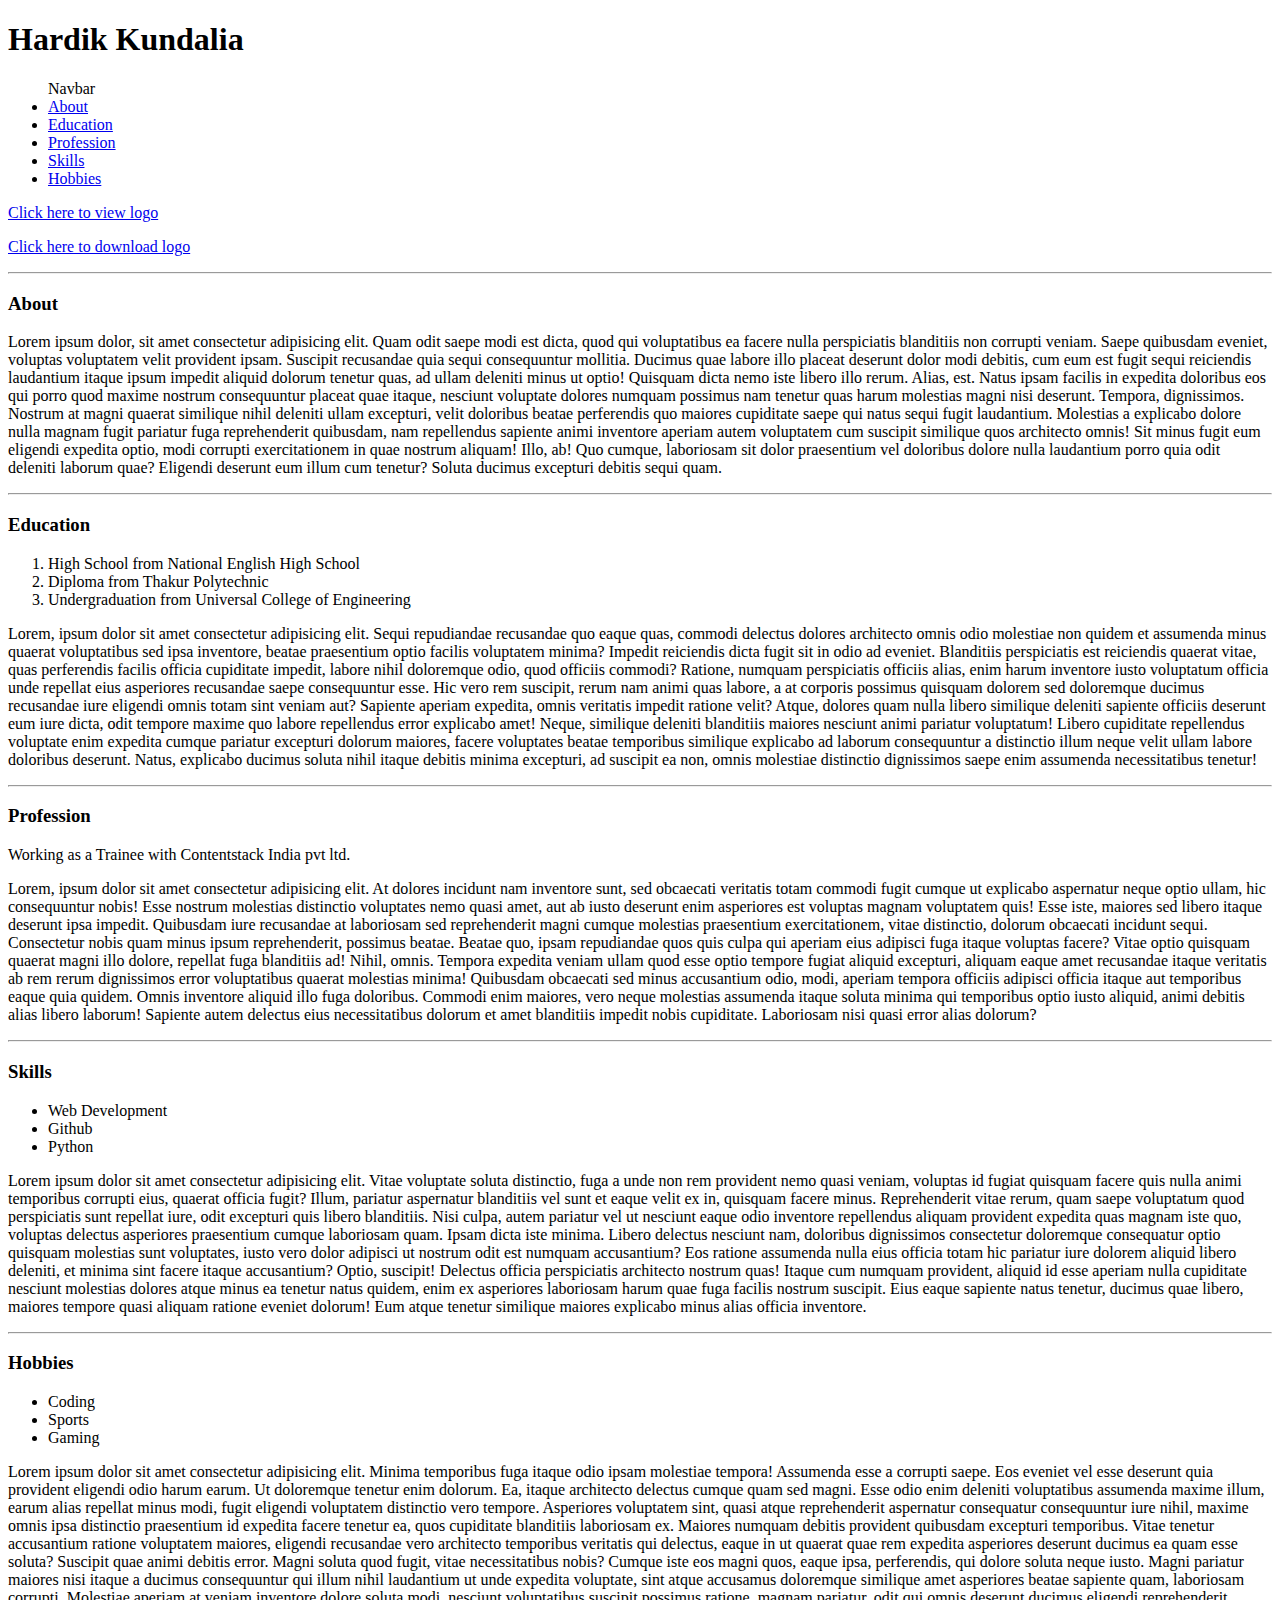
==== ResumeWebPage/index.html @ 5a4c56b5 "Local commit" ====
<!DOCTYPE html>
<html lang="en">
  <head>
    <meta charset="UTF-8" />
    <meta name="viewport" content="width=device-width, initial-scale=1.0" />
    <title>Hardik Kundalia</title>
  </head>
  <body>
    <h1>Hardik Kundalia</h1>
    <ul>
      Navbar
      <li><a href="#1">About</a></li>
      <li><a href="#2">Education</a></li>
      <li><a href="#3">Profession</a></li>
      <li><a href="#4">Skills</a></li>
      <li><a href="#5">Hobbies</a></li>
    </ul>
    <p>
      <a href="./images/hjk3.jpg" target="_blank">Click here to view logo</a>
    </p>
    <p>
      <a href="./images/hjk3.jpg" download="">Click here to download logo</a>
    </p>
    <hr />
    <h3 id="1">About</h3>
    <p>
      Lorem ipsum dolor, sit amet consectetur adipisicing elit. Quam odit saepe
      modi est dicta, quod qui voluptatibus ea facere nulla perspiciatis
      blanditiis non corrupti veniam. Saepe quibusdam eveniet, voluptas
      voluptatem velit provident ipsam. Suscipit recusandae quia sequi
      consequuntur mollitia. Ducimus quae labore illo placeat deserunt dolor
      modi debitis, cum eum est fugit sequi reiciendis laudantium itaque ipsum
      impedit aliquid dolorum tenetur quas, ad ullam deleniti minus ut optio!
      Quisquam dicta nemo iste libero illo rerum. Alias, est. Natus ipsam
      facilis in expedita doloribus eos qui porro quod maxime nostrum
      consequuntur placeat quae itaque, nesciunt voluptate dolores numquam
      possimus nam tenetur quas harum molestias magni nisi deserunt. Tempora,
      dignissimos. Nostrum at magni quaerat similique nihil deleniti ullam
      excepturi, velit doloribus beatae perferendis quo maiores cupiditate saepe
      qui natus sequi fugit laudantium. Molestias a explicabo dolore nulla
      magnam fugit pariatur fuga reprehenderit quibusdam, nam repellendus
      sapiente animi inventore aperiam autem voluptatem cum suscipit similique
      quos architecto omnis! Sit minus fugit eum eligendi expedita optio, modi
      corrupti exercitationem in quae nostrum aliquam! Illo, ab! Quo cumque,
      laboriosam sit dolor praesentium vel doloribus dolore nulla laudantium
      porro quia odit deleniti laborum quae? Eligendi deserunt eum illum cum
      tenetur? Soluta ducimus excepturi debitis sequi quam.
    </p>
    <hr />
    <h3 id="2">Education</h3>
    <ol>
      <li>High School from National English High School</li>
      <li>Diploma from Thakur Polytechnic</li>
      <li>Undergraduation from Universal College of Engineering</li>
    </ol>
    <p>
      Lorem, ipsum dolor sit amet consectetur adipisicing elit. Sequi
      repudiandae recusandae quo eaque quas, commodi delectus dolores architecto
      omnis odio molestiae non quidem et assumenda minus quaerat voluptatibus
      sed ipsa inventore, beatae praesentium optio facilis voluptatem minima?
      Impedit reiciendis dicta fugit sit in odio ad eveniet. Blanditiis
      perspiciatis est reiciendis quaerat vitae, quas perferendis facilis
      officia cupiditate impedit, labore nihil doloremque odio, quod officiis
      commodi? Ratione, numquam perspiciatis officiis alias, enim harum
      inventore iusto voluptatum officia unde repellat eius asperiores
      recusandae saepe consequuntur esse. Hic vero rem suscipit, rerum nam animi
      quas labore, a at corporis possimus quisquam dolorem sed doloremque
      ducimus recusandae iure eligendi omnis totam sint veniam aut? Sapiente
      aperiam expedita, omnis veritatis impedit ratione velit? Atque, dolores
      quam nulla libero similique deleniti sapiente officiis deserunt eum iure
      dicta, odit tempore maxime quo labore repellendus error explicabo amet!
      Neque, similique deleniti blanditiis maiores nesciunt animi pariatur
      voluptatum! Libero cupiditate repellendus voluptate enim expedita cumque
      pariatur excepturi dolorum maiores, facere voluptates beatae temporibus
      similique explicabo ad laborum consequuntur a distinctio illum neque velit
      ullam labore doloribus deserunt. Natus, explicabo ducimus soluta nihil
      itaque debitis minima excepturi, ad suscipit ea non, omnis molestiae
      distinctio dignissimos saepe enim assumenda necessitatibus tenetur!
    </p>
    <hr />
    <h3 id="3">Profession</h3>
    <p>Working as a Trainee with Contentstack India pvt ltd.</p>
    <p>
      Lorem, ipsum dolor sit amet consectetur adipisicing elit. At dolores
      incidunt nam inventore sunt, sed obcaecati veritatis totam commodi fugit
      cumque ut explicabo aspernatur neque optio ullam, hic consequuntur nobis!
      Esse nostrum molestias distinctio voluptates nemo quasi amet, aut ab iusto
      deserunt enim asperiores est voluptas magnam voluptatem quis! Esse iste,
      maiores sed libero itaque deserunt ipsa impedit. Quibusdam iure recusandae
      at laboriosam sed reprehenderit magni cumque molestias praesentium
      exercitationem, vitae distinctio, dolorum obcaecati incidunt sequi.
      Consectetur nobis quam minus ipsum reprehenderit, possimus beatae. Beatae
      quo, ipsam repudiandae quos quis culpa qui aperiam eius adipisci fuga
      itaque voluptas facere? Vitae optio quisquam quaerat magni illo dolore,
      repellat fuga blanditiis ad! Nihil, omnis. Tempora expedita veniam ullam
      quod esse optio tempore fugiat aliquid excepturi, aliquam eaque amet
      recusandae itaque veritatis ab rem rerum dignissimos error voluptatibus
      quaerat molestias minima! Quibusdam obcaecati sed minus accusantium odio,
      modi, aperiam tempora officiis adipisci officia itaque aut temporibus
      eaque quia quidem. Omnis inventore aliquid illo fuga doloribus. Commodi
      enim maiores, vero neque molestias assumenda itaque soluta minima qui
      temporibus optio iusto aliquid, animi debitis alias libero laborum!
      Sapiente autem delectus eius necessitatibus dolorum et amet blanditiis
      impedit nobis cupiditate. Laboriosam nisi quasi error alias dolorum?
    </p>
    <hr />
    <h3 id="4">Skills</h3>
    <ul>
      <li>Web Development</li>
      <li>Github</li>
      <li>Python</li>
    </ul>
    <p>
      Lorem ipsum dolor sit amet consectetur adipisicing elit. Vitae voluptate
      soluta distinctio, fuga a unde non rem provident nemo quasi veniam,
      voluptas id fugiat quisquam facere quis nulla animi temporibus corrupti
      eius, quaerat officia fugit? Illum, pariatur aspernatur blanditiis vel
      sunt et eaque velit ex in, quisquam facere minus. Reprehenderit vitae
      rerum, quam saepe voluptatum quod perspiciatis sunt repellat iure, odit
      excepturi quis libero blanditiis. Nisi culpa, autem pariatur vel ut
      nesciunt eaque odio inventore repellendus aliquam provident expedita quas
      magnam iste quo, voluptas delectus asperiores praesentium cumque
      laboriosam quam. Ipsam dicta iste minima. Libero delectus nesciunt nam,
      doloribus dignissimos consectetur doloremque consequatur optio quisquam
      molestias sunt voluptates, iusto vero dolor adipisci ut nostrum odit est
      numquam accusantium? Eos ratione assumenda nulla eius officia totam hic
      pariatur iure dolorem aliquid libero deleniti, et minima sint facere
      itaque accusantium? Optio, suscipit! Delectus officia perspiciatis
      architecto nostrum quas! Itaque cum numquam provident, aliquid id esse
      aperiam nulla cupiditate nesciunt molestias dolores atque minus ea tenetur
      natus quidem, enim ex asperiores laboriosam harum quae fuga facilis
      nostrum suscipit. Eius eaque sapiente natus tenetur, ducimus quae libero,
      maiores tempore quasi aliquam ratione eveniet dolorum! Eum atque tenetur
      similique maiores explicabo minus alias officia inventore.
    </p>
    <hr />
    <h3 id="5">Hobbies</h3>
    <ul>
      <li>Coding</li>
      <li>Sports</li>
      <li>Gaming</li>
    </ul>
    <p>
      Lorem ipsum dolor sit amet consectetur adipisicing elit. Minima temporibus
      fuga itaque odio ipsam molestiae tempora! Assumenda esse a corrupti saepe.
      Eos eveniet vel esse deserunt quia provident eligendi odio harum earum. Ut
      doloremque tenetur enim dolorum. Ea, itaque architecto delectus cumque
      quam sed magni. Esse odio enim deleniti voluptatibus assumenda maxime
      illum, earum alias repellat minus modi, fugit eligendi voluptatem
      distinctio vero tempore. Asperiores voluptatem sint, quasi atque
      reprehenderit aspernatur consequatur consequuntur iure nihil, maxime omnis
      ipsa distinctio praesentium id expedita facere tenetur ea, quos cupiditate
      blanditiis laboriosam ex. Maiores numquam debitis provident quibusdam
      excepturi temporibus. Vitae tenetur accusantium ratione voluptatem
      maiores, eligendi recusandae vero architecto temporibus veritatis qui
      delectus, eaque in ut quaerat quae rem expedita asperiores deserunt
      ducimus ea quam esse soluta? Suscipit quae animi debitis error. Magni
      soluta quod fugit, vitae necessitatibus nobis? Cumque iste eos magni quos,
      eaque ipsa, perferendis, qui dolore soluta neque iusto. Magni pariatur
      maiores nisi itaque a ducimus consequuntur qui illum nihil laudantium ut
      unde expedita voluptate, sint atque accusamus doloremque similique amet
      asperiores beatae sapiente quam, laboriosam corrupti. Molestiae aperiam at
      veniam inventore dolore soluta modi, nesciunt voluptatibus suscipit
      possimus ratione, magnam pariatur, odit qui omnis deserunt ducimus
      eligendi reprehenderit.
    </p>
  </body>
</html>
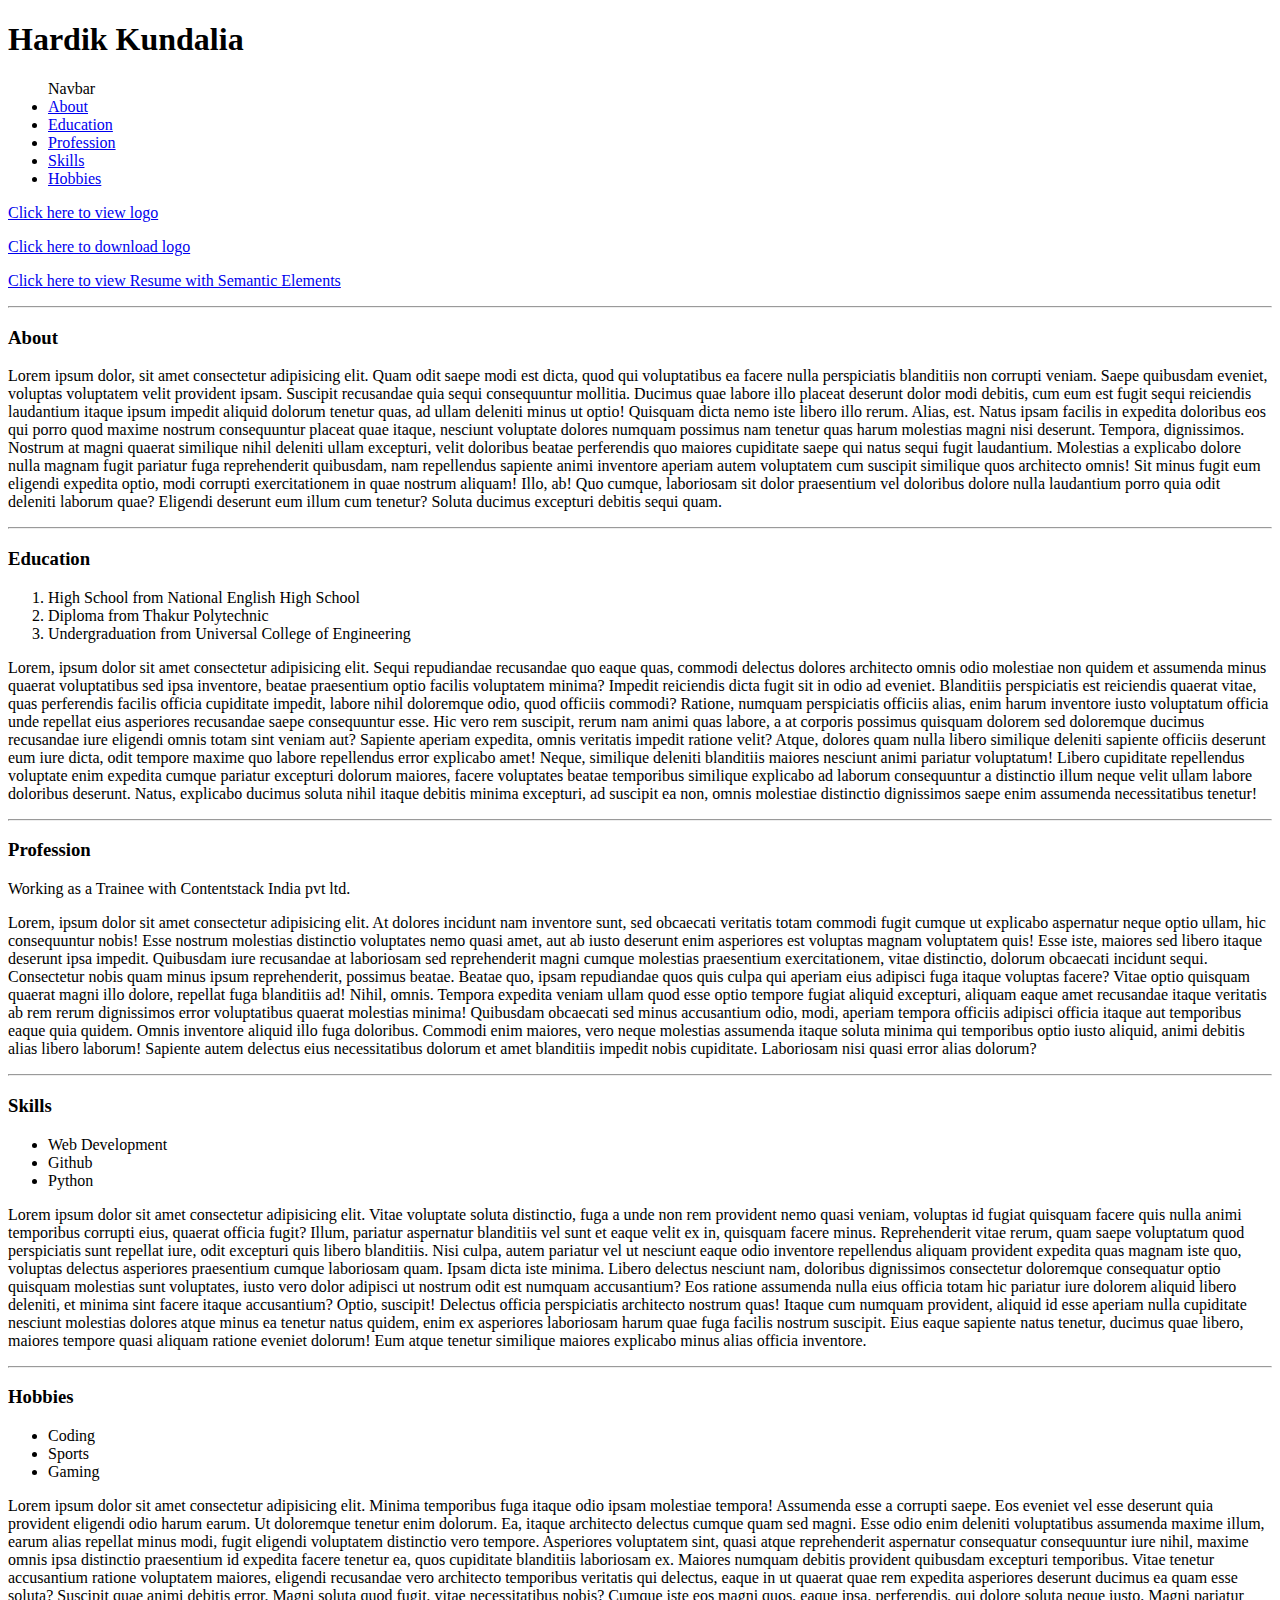
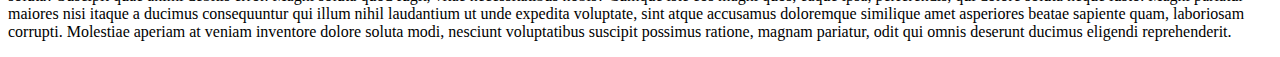
==== commit d9401158: "Created another Web Page with Semantic Elements to show updated Resume" ====
--- a/ResumeWebPage/index.html
+++ b/ResumeWebPage/index.html
@@ -3,7 +3,7 @@
   <head>
     <meta charset="UTF-8" />
     <meta name="viewport" content="width=device-width, initial-scale=1.0" />
-    <title>Hardik Kundalia</title>
+    <title>Resume</title>
   </head>
   <body>
     <h1>Hardik Kundalia</h1>
@@ -20,6 +20,11 @@
     </p>
     <p>
       <a href="./images/hjk3.jpg" download="">Click here to download logo</a>
+    </p>
+    <p>
+      <a href="./semantic_elements.html" target="_blank"
+        >Click here to view Resume with Semantic Elements</a
+      >
     </p>
     <hr />
     <h3 id="1">About</h3>
